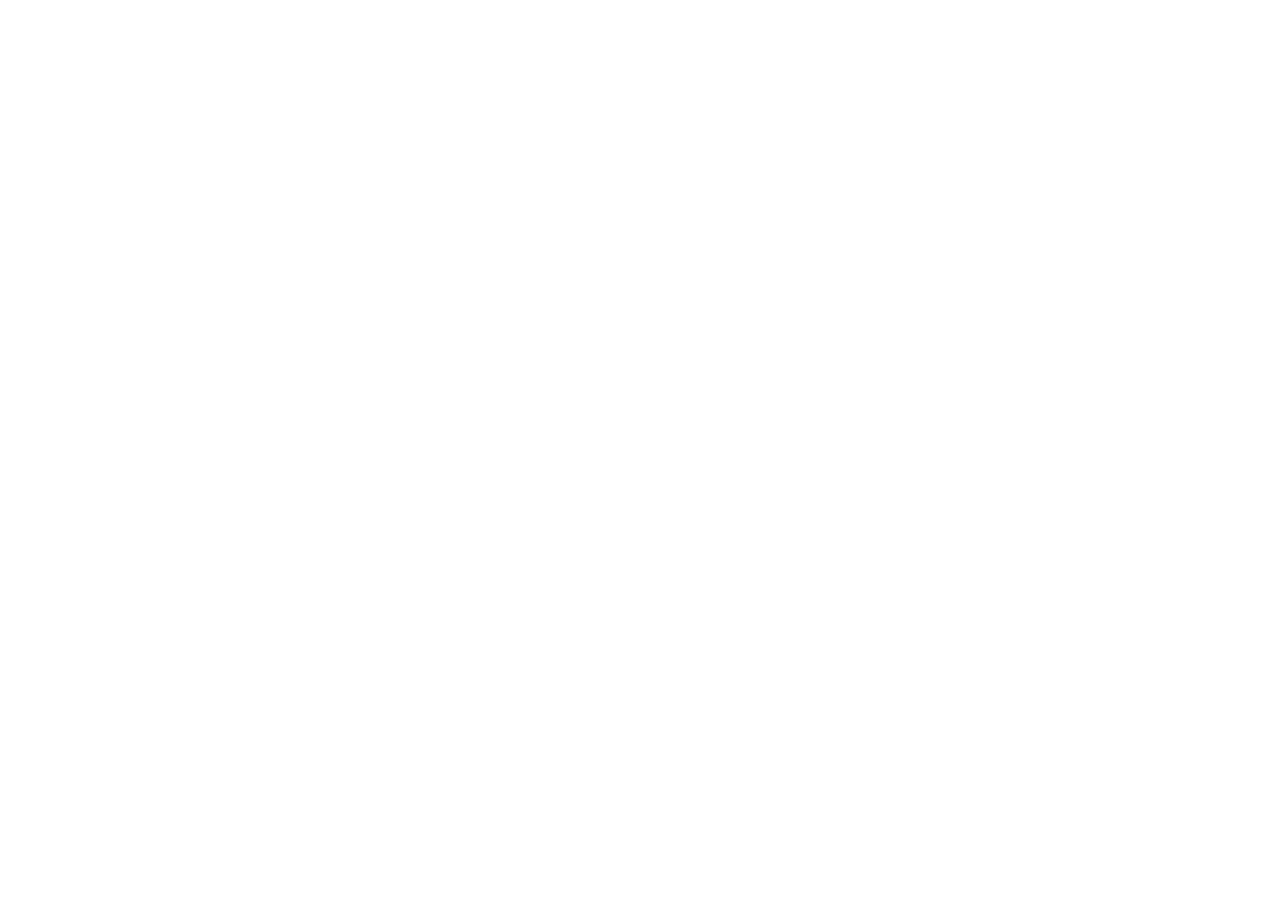
==== index.html @ 286ee91b "feat: intial commit" ====
<!DOCTYPE html>
<html lang="en">
<head>
    <meta charset="UTF-8">
    <meta http-equiv="X-UA-Compatible" content="IE=edge">
    <meta name="viewport" content="width=device-width, initial-scale=1.0">
    <title>Jotter</title>
</head>
<body>
    
</body>
</html>
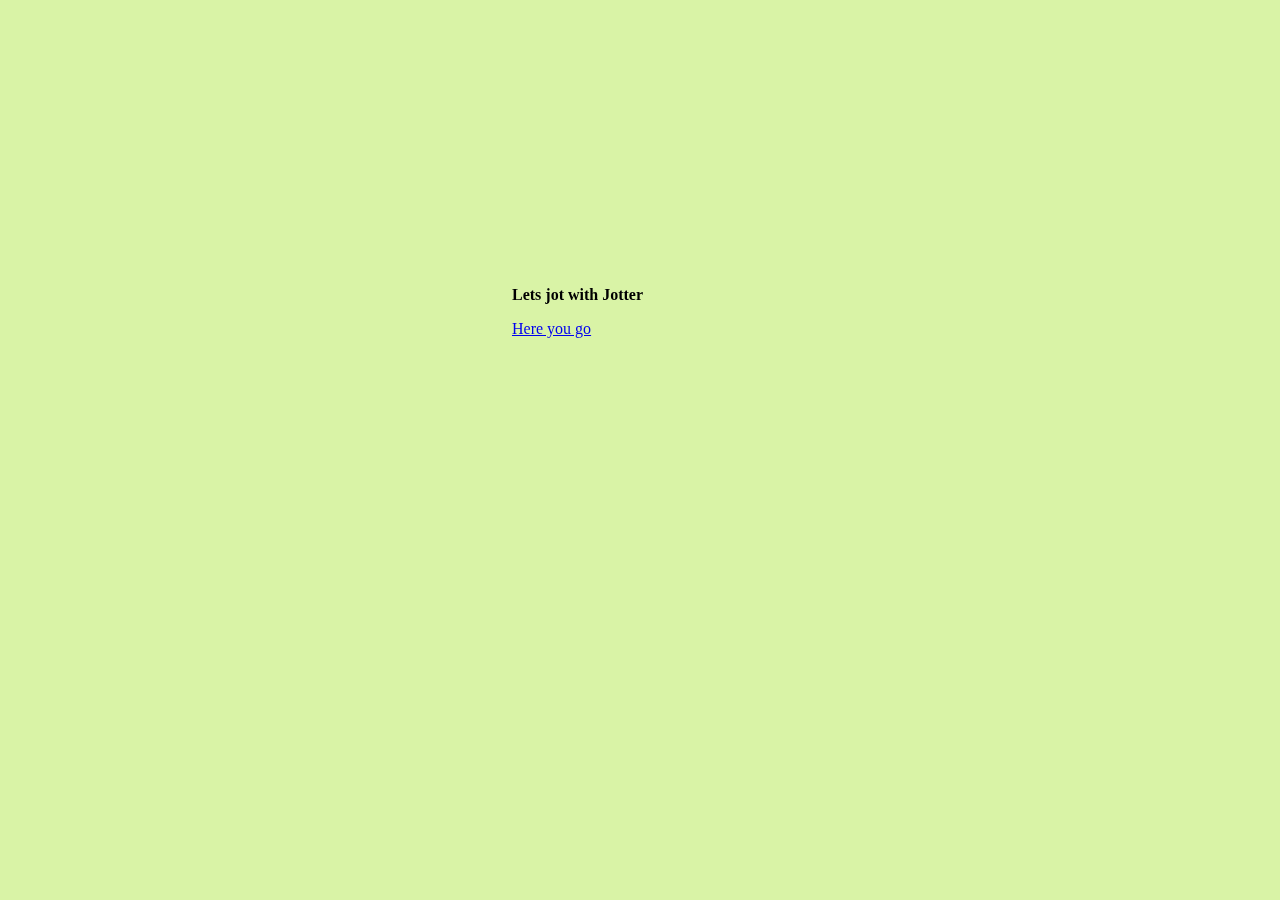
==== commit c2f8d9d3: "feat: added started page" ====
--- a/index.html
+++ b/index.html
@@ -4,9 +4,14 @@
     <meta charset="UTF-8">
     <meta http-equiv="X-UA-Compatible" content="IE=edge">
     <meta name="viewport" content="width=device-width, initial-scale=1.0">
+    <link rel="stylesheet" href="/styles.css">
+    <link rel="stylesheet" href="https://priceless-darwin-f47555.netlify.app/main.css">
     <title>Jotter</title>
 </head>
 <body>
-    
+    <div class="container">
+        <strong><p class="lg-txt txt-style">Lets jot with Jotter</p></strong>
+        <a class="btn btn-link txt-style" href="login.html">Here you go</a>
+    </div>
 </body>
 </html>--- a/styles.css
+++ b/styles.css
@@ -0,0 +1,14 @@
+body{
+    background-color: rgb(217, 243, 166);
+}
+.container{
+  align-items: center;
+  position: fixed;
+  width: 100%;
+  top: 30%;
+  left: 40%;
+}
+
+.btn{
+    font-size: var(--md-text);
+}
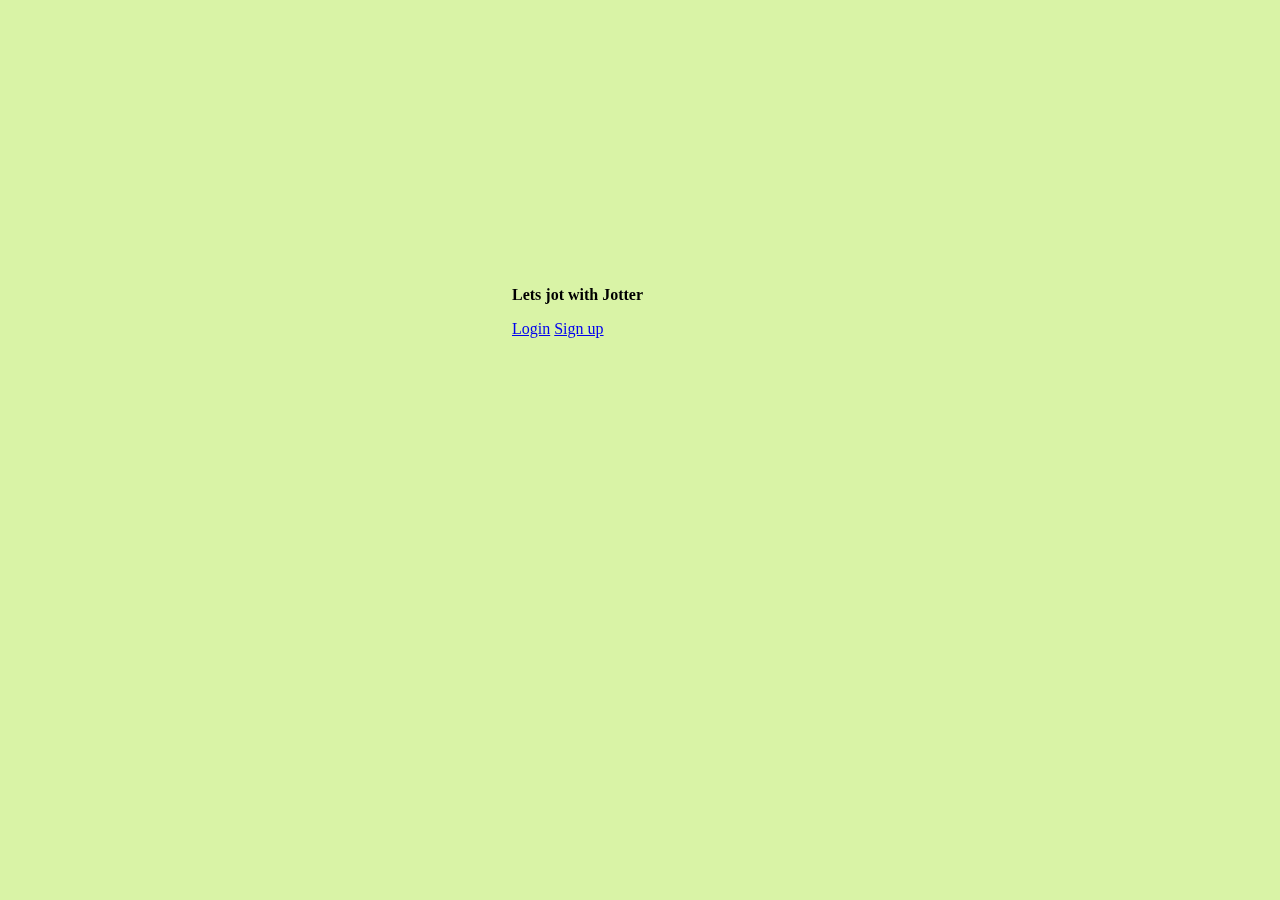
==== commit 68ce0ce9: "feat: updated button in start page" ====
--- a/index.html
+++ b/index.html
@@ -11,7 +11,8 @@
 <body>
     <div class="container">
         <strong><p class="lg-txt txt-style">Lets jot with Jotter</p></strong>
-        <a class="btn btn-link txt-style" href="login.html">Here you go</a>
+        <a class="btn btn-link txt-style" href="login.html">Login</a>
+        <a class="btn btn-link txt-style" href="signup.html">Sign up</a>
     </div>
 </body>
 </html>